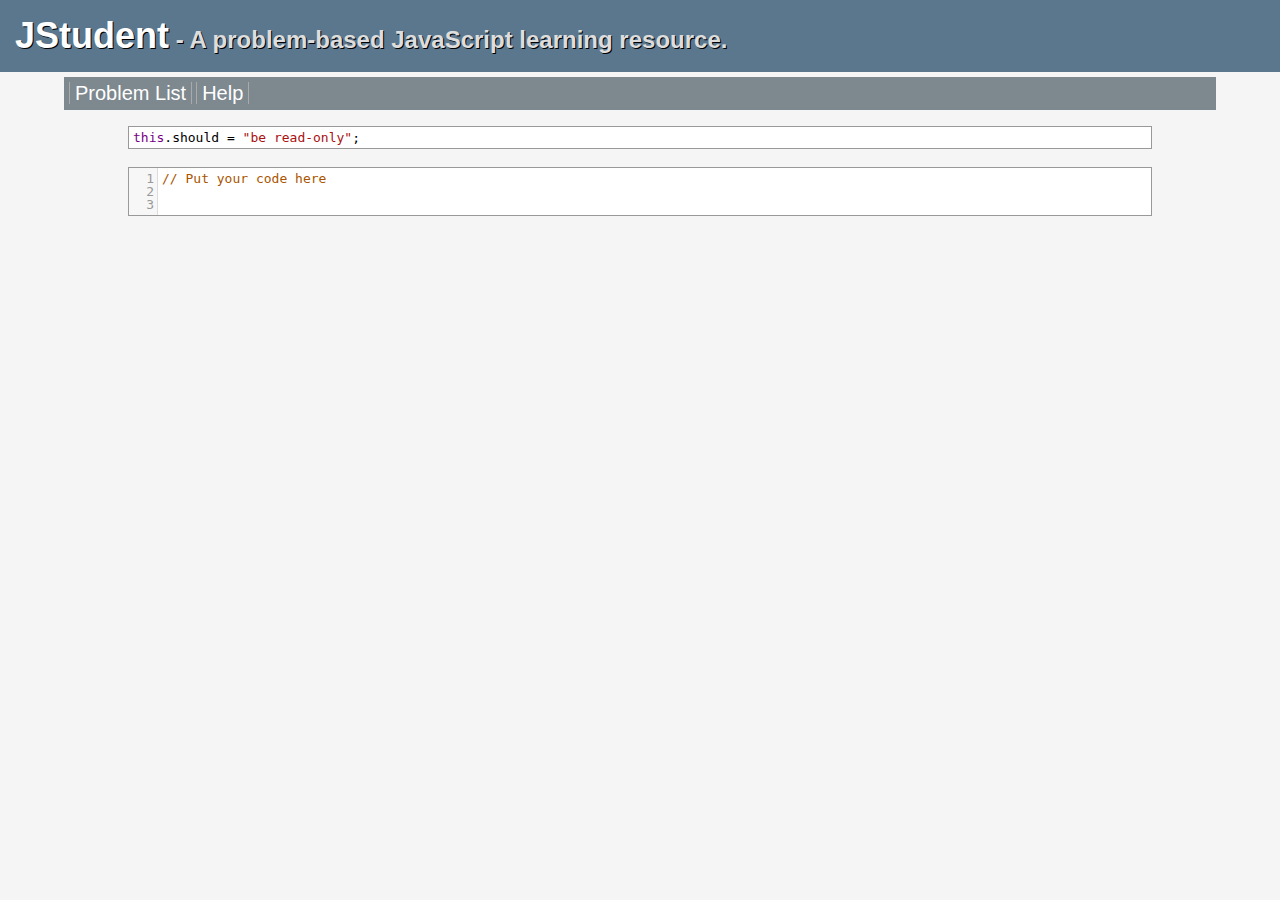
==== index.html @ 4e84137b "Started setting up the webpage." ====
<!DOCTYPE html> 
<html> 
    <head>
        <meta charset="UTF-8">
        <title>JStudent</title>
        <link rel="stylesheet" type="text/css" href="global.css"/>
		<link rel="stylesheet" type="text/css" href="codemirror/lib/codemirror.css">
    </head>

    <body>
		<div id="titlebar">
			<span style="font-size:1.5em;"><a href="index.html">JStudent</a></span> - A problem-based JavaScript learning resource.
		</div>
		<div id="menubar">
			<a href="problems.html">Problem List</a> <a href="help.html">Help</a>
		</div>
		<div id="problem">
			<p id="description"></p>
			<textarea id="code-test"></textarea>
			<br>
			<textarea id="code-input"></textarea>
		</div>
		<script type="text/javascript" src="codemirror/lib/codemirror.js"></script>
		<script type="text/javascript" src="codemirror/mode/javascript/javascript.js"></script>
		<script type="text/javascript" src="problems.js"></script>
		<script type="text/javascript" src="main.js"></script>
    </body>
    
</html>
---- global.css ----
body {
	background-color: WhiteSmoke;
	margin: 0px;
}

.code {
	font-size: 0.85em; 
	font-family: Consolas,"Andale Mono", "Lucida Console", monospace;
}

#titlebar {
	font-size: 1.5em;
	font-family: sans-serif;
	font-weight: bold;
	background-color: #5A778D;
	color: #ddd;
	text-shadow: 1px 1px 0.5px #000;
	padding: 15px;
}
#titlebar a {
	color: #fff;
	text-decoration: none;
}

#menubar {
	margin-left: 5%;
	margin-right: 5%;
	margin-top: 5px;
	padding-left: 5px;	
	padding-top: 5px;
	padding-bottom: 5px;
	background-color: #7D888F;
}
#menubar a {
	color: #fff;
	font-size: 1.25em;
	text-decoration: none;
	font-family: sans-serif;
	border-left: thin solid #aaa;
	border-right: thin solid #aaa;
	padding-left: 5px;
	padding-right: 5px;
}
#menubar a:hover {
	color: orange;
	background-color: #474D50;
}

#problem {
	margin-left: 10%;
	margin-right: 10%;
}
---- codemirror/lib/codemirror.css ----
/* BASICS */

.CodeMirror {
  /* Set height, width, borders, and global font properties here */
  font-family: monospace;
  height: auto;
  border: thin solid #999;
}
.CodeMirror-scroll {
  /* Set scrolling behaviour here */
  overflow: auto;
}

/* PADDING */

.CodeMirror-lines {
  padding: 4px 0; /* Vertical padding around content */
}
.CodeMirror pre {
  padding: 0 4px; /* Horizontal padding of content */
}

.CodeMirror-scrollbar-filler, .CodeMirror-gutter-filler {
  background-color: white; /* The little square between H and V scrollbars */
}

/* GUTTER */

.CodeMirror-gutters {
  border-right: 1px solid #ddd;
  background-color: #f7f7f7;
  white-space: nowrap;
}
.CodeMirror-linenumbers {}
.CodeMirror-linenumber {
  padding: 0 3px 0 5px;
  min-width: 20px;
  text-align: right;
  color: #999;
}

/* CURSOR */

.CodeMirror div.CodeMirror-cursor {
  border-left: 1px solid black;
  z-index: 3;
}
/* Shown when moving in bi-directional text */
.CodeMirror div.CodeMirror-secondarycursor {
  border-left: 1px solid silver;
}
.CodeMirror.cm-keymap-fat-cursor div.CodeMirror-cursor {
  width: auto;
  border: 0;
  background: #7e7;
  z-index: 1;
}
/* Can style cursor different in overwrite (non-insert) mode */
.CodeMirror div.CodeMirror-cursor.CodeMirror-overwrite {}

.cm-tab { display: inline-block; }

/* DEFAULT THEME */

.cm-s-default .cm-keyword {color: #708;}
.cm-s-default .cm-atom {color: #219;}
.cm-s-default .cm-number {color: #164;}
.cm-s-default .cm-def {color: #00f;}
.cm-s-default .cm-variable {color: black;}
.cm-s-default .cm-variable-2 {color: #05a;}
.cm-s-default .cm-variable-3 {color: #085;}
.cm-s-default .cm-property {color: black;}
.cm-s-default .cm-operator {color: black;}
.cm-s-default .cm-comment {color: #a50;}
.cm-s-default .cm-string {color: #a11;}
.cm-s-default .cm-string-2 {color: #f50;}
.cm-s-default .cm-meta {color: #555;}
.cm-s-default .cm-error {color: #f00;}
.cm-s-default .cm-qualifier {color: #555;}
.cm-s-default .cm-builtin {color: #30a;}
.cm-s-default .cm-bracket {color: #997;}
.cm-s-default .cm-tag {color: #170;}
.cm-s-default .cm-attribute {color: #00c;}
.cm-s-default .cm-header {color: blue;}
.cm-s-default .cm-quote {color: #090;}
.cm-s-default .cm-hr {color: #999;}
.cm-s-default .cm-link {color: #00c;}

.cm-negative {color: #d44;}
.cm-positive {color: #292;}
.cm-header, .cm-strong {font-weight: bold;}
.cm-em {font-style: italic;}
.cm-link {text-decoration: underline;}

.cm-invalidchar {color: #f00;}

div.CodeMirror span.CodeMirror-matchingbracket {color: #0f0;}
div.CodeMirror span.CodeMirror-nonmatchingbracket {color: #f22;}

/* STOP */

/* The rest of this file contains styles related to the mechanics of
   the editor. You probably shouldn't touch them. */

.CodeMirror {
  line-height: 1;
  position: relative;
  overflow: hidden;
  background: white;
  color: black;
}

.CodeMirror-scroll {
  /* 30px is the magic margin used to hide the element's real scrollbars */
  /* See overflow: hidden in .CodeMirror */
  margin-bottom: -30px; margin-right: -30px;
  padding-bottom: 30px; padding-right: 30px;
  height: 100%;
  outline: none; /* Prevent dragging from highlighting the element */
  position: relative;
}
.CodeMirror-sizer {
  position: relative;
}

/* The fake, visible scrollbars. Used to force redraw during scrolling
   before actuall scrolling happens, thus preventing shaking and
   flickering artifacts. */
.CodeMirror-vscrollbar, .CodeMirror-hscrollbar, .CodeMirror-scrollbar-filler, .CodeMirror-gutter-filler {
  position: absolute;
  z-index: 6;
  display: none;
}
.CodeMirror-vscrollbar {
  right: 0; top: 0;
  overflow-x: hidden;
  overflow-y: scroll;
}
.CodeMirror-hscrollbar {
  bottom: 0; left: 0;
  overflow-y: hidden;
  overflow-x: scroll;
}
.CodeMirror-scrollbar-filler {
  right: 0; bottom: 0;
}
.CodeMirror-gutter-filler {
  left: 0; bottom: 0;
}

.CodeMirror-gutters {
  position: absolute; left: 0; top: 0;
  padding-bottom: 30px;
  z-index: 3;
}
.CodeMirror-gutter {
  white-space: normal;
  height: 100%;
  padding-bottom: 30px;
  margin-bottom: -32px;
  display: inline-block;
  /* Hack to make IE7 behave */
  *zoom:1;
  *display:inline;
}
.CodeMirror-gutter-elt {
  position: absolute;
  cursor: default;
  z-index: 4;
}

.CodeMirror-lines {
  cursor: text;
}
.CodeMirror pre {
  /* Reset some styles that the rest of the page might have set */
  -moz-border-radius: 0; -webkit-border-radius: 0; border-radius: 0;
  border-width: 0;
  background: transparent;
  font-family: inherit;
  font-size: inherit;
  margin: 0;
  white-space: pre;
  word-wrap: normal;
  line-height: inherit;
  color: inherit;
  z-index: 2;
  position: relative;
  overflow: visible;
}
.CodeMirror-wrap pre {
  word-wrap: break-word;
  white-space: pre-wrap;
  word-break: normal;
}
.CodeMirror-linebackground {
  position: absolute;
  left: 0; right: 0; top: 0; bottom: 0;
  z-index: 0;
}

.CodeMirror-linewidget {
  position: relative;
  z-index: 2;
  overflow: auto;
}

.CodeMirror-widget {
}

.CodeMirror-wrap .CodeMirror-scroll {
  overflow-x: hidden;
}

.CodeMirror-measure {
  position: absolute;
  width: 100%; height: 0px;
  overflow: hidden;
  visibility: hidden;
}
.CodeMirror-measure pre { position: static; }

.CodeMirror div.CodeMirror-cursor {
  position: absolute;
  visibility: hidden;
  border-right: none;
  width: 0;
}
.CodeMirror-focused div.CodeMirror-cursor {
  visibility: visible;
}

.CodeMirror-selected { background: #d9d9d9; }
.CodeMirror-focused .CodeMirror-selected { background: #d7d4f0; }

.cm-searching {
  background: #ffa;
  background: rgba(255, 255, 0, .4);
}

/* IE7 hack to prevent it from returning funny offsetTops on the spans */
.CodeMirror span { *vertical-align: text-bottom; }

@media print {
  /* Hide the cursor when printing */
  .CodeMirror div.CodeMirror-cursor {
    visibility: hidden;
  }
}
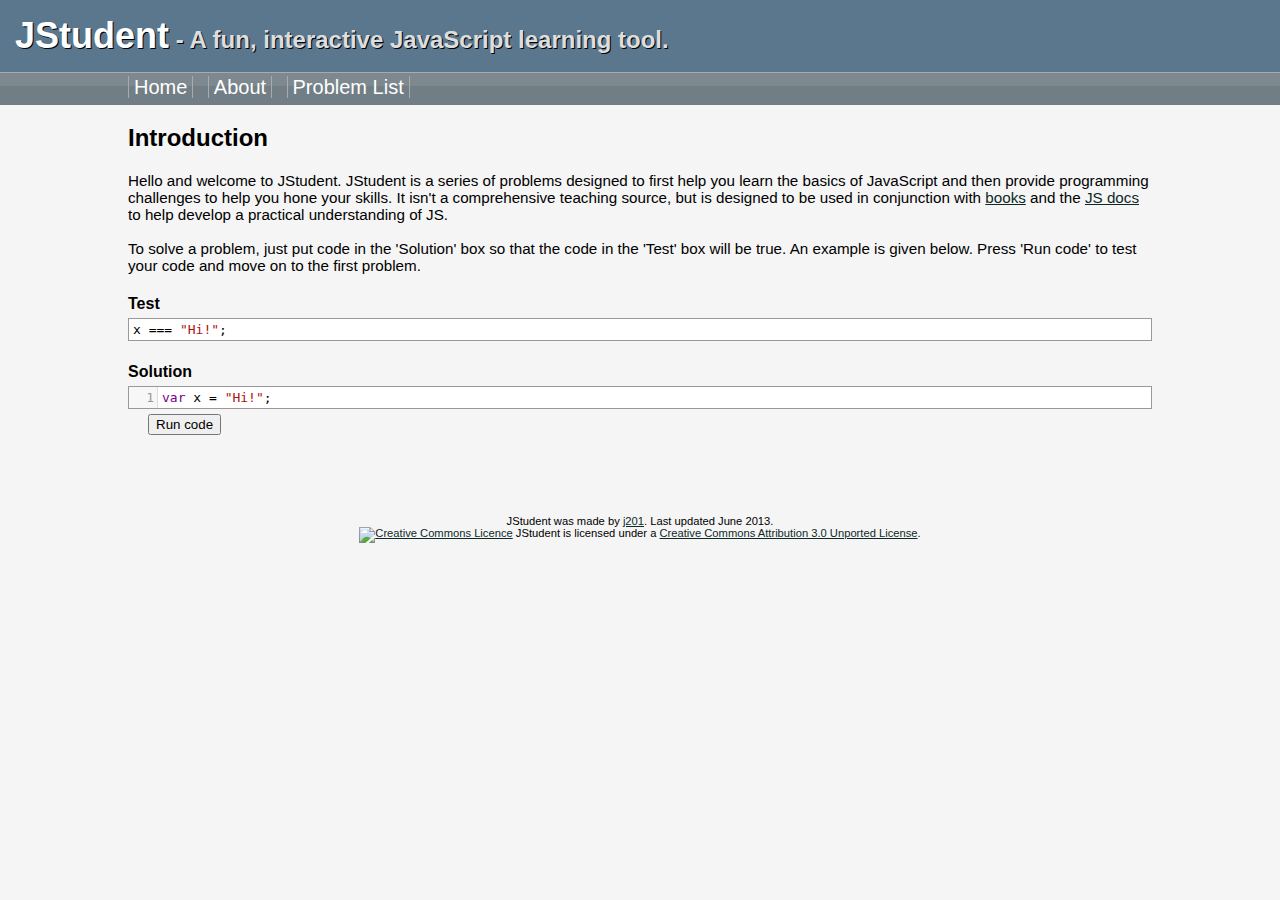
==== commit 6ee18fad: "Set up most of the website. Now to add problems!" ====
--- a/index.html
+++ b/index.html
@@ -9,21 +9,43 @@
 
     <body>
 		<div id="titlebar">
-			<span style="font-size:1.5em;"><a href="index.html">JStudent</a></span> - A problem-based JavaScript learning resource.
+			<span style="font-size:1.5em;"><a href="index.html">JStudent</a></span> - A fun, interactive JavaScript learning tool.
 		</div>
-		<div id="menubar">
-			<a href="problems.html">Problem List</a> <a href="help.html">Help</a>
+		<div id="menu-background"></div>
+		<ul id="menubar">
+			<li>
+				<a href="index.html">Home</a>
+			</li>
+			<li>
+				<a href="about.html">About</a>
+			</li>
+			<li>
+				<a href="problem-list.html">Problem List</a>
+				<ol id="problems-dropdown" class="sub-menu">
+				</ol>
+			</li>
+		</ul>
+		<noscript>This page requires JavaScript to be enabled.</noscript>
+		<h2 id="subtitle">Introduction</h2>
+		<div id="problem">
+			<p id="desc">Hello and welcome to JStudent. JStudent is a series of problems designed to first help you learn the basics of JavaScript and then provide programming challenges to help you hone your skills. It isn't a comprehensive teaching source, but is designed to be used in conjunction with <a href="http://www.eloquentjs.net">books</a> and the <a href="http://developer.mozilla.org/en-US/docs/Web/JavaScript/Reference">JS docs</a> to help develop a practical understanding of JS.
+			<br><br>To solve a problem, just put code in the 'Solution' box so that the code in the 'Test' box will be true. An example is given below. Press 'Run code' to test your code and move on to the first problem.</p>
+			<h4>Test</h4>
+			<textarea id="code-test"></textarea>
+			<h4>Solution</h4>
+			<textarea id="code-input"></textarea>
+			<button id="run-code">Run code</button>
+			<p id="result"></p>
 		</div>
-		<div id="problem">
-			<p id="description"></p>
-			<textarea id="code-test"></textarea>
+		<p id="footer">JStudent was made by <a href="http://j201.github.io">j201</a>. Last updated June 2013.
 			<br>
-			<textarea id="code-input"></textarea>
-		</div>
+			<a rel="license" href="http://creativecommons.org/licenses/by/3.0/deed.en_CA"><img alt="Creative Commons Licence" style="border-width:0" src="http://i.creativecommons.org/l/by/3.0/80x15.png" /></a> JStudent is licensed under a <a rel="license" href="http://creativecommons.org/licenses/by/3.0/deed.en_CA">Creative Commons Attribution 3.0 Unported License</a>.
+		</p>
 		<script type="text/javascript" src="codemirror/lib/codemirror.js"></script>
 		<script type="text/javascript" src="codemirror/mode/javascript/javascript.js"></script>
 		<script type="text/javascript" src="problems.js"></script>
-		<script type="text/javascript" src="main.js"></script>
+		<script type="text/javascript" src="menu.js"></script>
+		<script type="text/javascript" src="index.js"></script>
     </body>
     
 </html>
--- a/global.css
+++ b/global.css
@@ -1,11 +1,22 @@
 body {
 	background-color: WhiteSmoke;
 	margin: 0px;
+	font-family: "Arial", "Helvetica", sans-serif;
 }
 
-.code {
-	font-size: 0.85em; 
-	font-family: Consolas,"Andale Mono", "Lucida Console", monospace;
+a {
+	color: #0C2926;
+}
+a:visited {
+	color: #247066;
+}
+
+h4 {
+	margin-bottom: 5px;
+}
+
+code {
+	padding:0px;
 }
 
 #titlebar {
@@ -22,20 +33,44 @@
 	text-decoration: none;
 }
 
+#menu-background {
+	padding-bottom: 2em;
+	background-color: #7D888F;
+	border-top: 1px solid #aaa;
+	position: relative;
+	z-index: 1;
+}
+#menu-background:before {
+	content: "";
+	position: absolute;
+	z-index: -1;
+	top: 13px;
+	right: 0;
+	bottom: 0;
+	left: 0;
+	background-color: #727E85;
+}
+
 #menubar {
-	margin-left: 5%;
-	margin-right: 5%;
-	margin-top: 5px;
-	padding-left: 5px;	
+	margin-top: -2.1em;
 	padding-top: 5px;
 	padding-bottom: 5px;
-	background-color: #7D888F;
+	padding-left: 0;
+	background-color: transparent;
+	position: relative;
+	z-index: 5;
+}
+#menubar li {
+	display: inline;
+	list-style: none;
+	position: relative;
+	margin-right:10px;
+	padding-bottom: 10px;
 }
 #menubar a {
 	color: #fff;
 	font-size: 1.25em;
 	text-decoration: none;
-	font-family: sans-serif;
 	border-left: thin solid #aaa;
 	border-right: thin solid #aaa;
 	padding-left: 5px;
@@ -45,8 +80,94 @@
 	color: orange;
 	background-color: #474D50;
 }
+#menubar li:hover ol {
+	left:0;
+}
 
-#problem {
+#desc {
+	font-size: 0.95em;
+}
+
+#problems-dropdown {
+	display: none;
+	position: absolute;
+	padding-top: 5px;
+	background: transparent;
+	list-style: none;
+	padding-left: 0;
+}
+#problems-dropdown a {
+	font-size: 0.8em;
+	color: white;
+	background-color: #474D50;
+	border-bottom: 1px solid #aaa;
+	padding-bottom: 5px;
+	padding-top: 5px;
+	display: block;
+}
+#problems-dropdown li:hover a {
+	color: orange;
+}
+#problems-dropdown li {
+	margin: 0;
+}
+#menubar li:hover #problems-dropdown {
+	display: block;
+}
+
+#problem, #subtitle, #menubar, body > p {
 	margin-left: 10%;
 	margin-right: 10%;
 }
+
+button {
+	margin-left: 20px;
+	margin-top: 5px;
+}
+
+#result a {
+	padding: 2px;
+}
+#result a:hover {
+	background-color: #ccc;
+}
+
+#footer {
+	margin-top: 80px;
+	text-align: center;
+	font-size: 0.7em;
+}
+
+.problems-list {
+	list-style:none;
+	display: inline-block;
+	float: left;
+	padding-left: 10px;
+	padding-right: 10px;
+	width: 25%;
+}
+.problems-list li {
+	padding: 0px;
+	display: block;
+	border: 1px solid #aaa;
+	margin: 5px;
+	width: 100%;
+}
+.problems-list li:hover {
+	background-color: #ccc;
+	color: orange;
+}
+.problems-list li a {
+	text-decoration: none;
+	margin: 0px;
+	padding: 5px;
+	padding-left: 5%;
+	display: block;
+	height: 100%;
+}	
+
+#problem-list-columns {
+	list-style-type: none;
+	margin-left: auto;
+	margin-right: auto;
+}
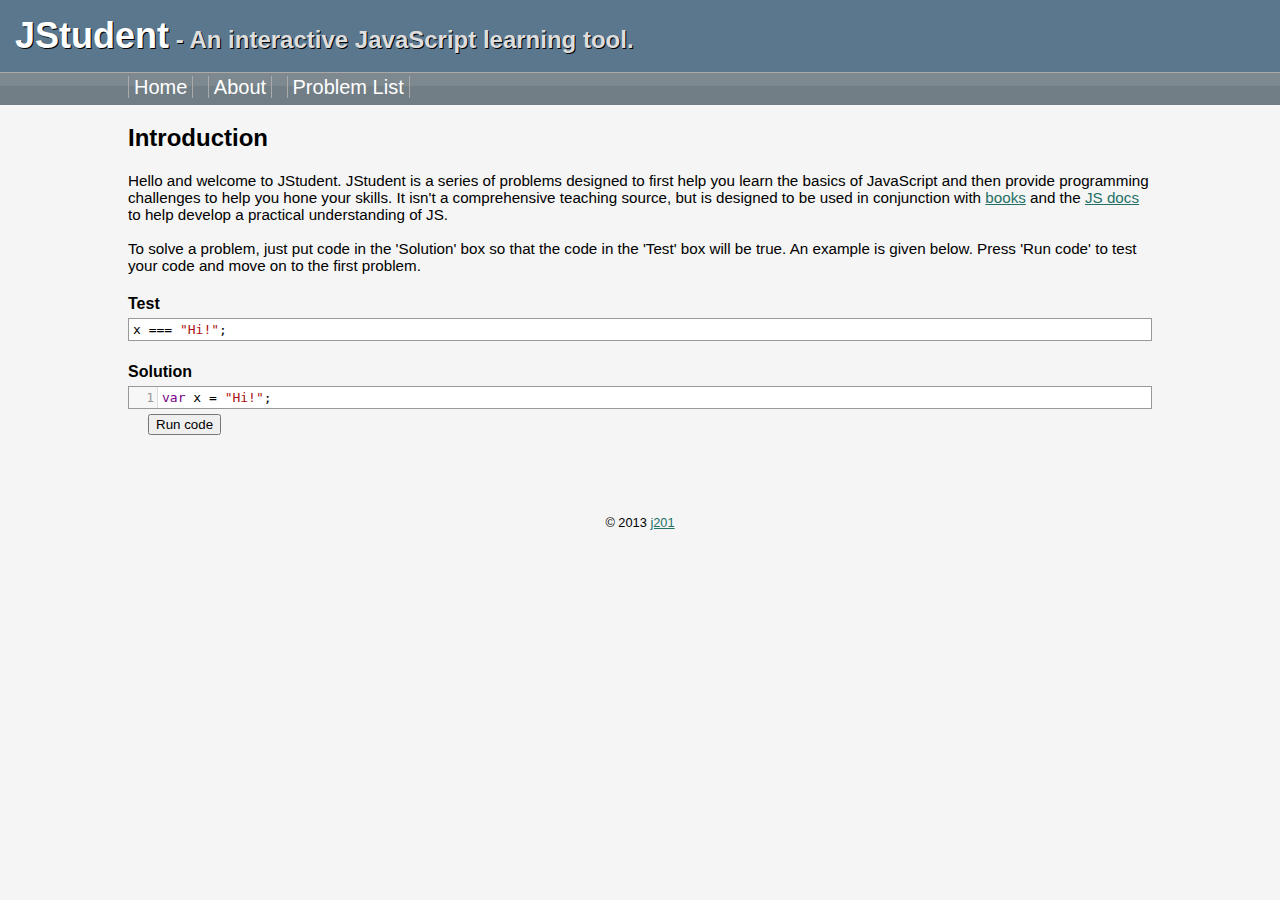
==== commit 6ca74873: "Finished up most of the website, including using Web Storage to keep track of solved problems." ====
--- a/index.html
+++ b/index.html
@@ -9,7 +9,7 @@
 
     <body>
 		<div id="titlebar">
-			<span style="font-size:1.5em;"><a href="index.html">JStudent</a></span> - A fun, interactive JavaScript learning tool.
+			<span style="font-size:1.5em;"><a href="index.html">JStudent</a></span> - An interactive JavaScript learning tool.
 		</div>
 		<div id="menu-background"></div>
 		<ul id="menubar">
@@ -37,10 +37,9 @@
 			<button id="run-code">Run code</button>
 			<p id="result"></p>
 		</div>
-		<p id="footer">JStudent was made by <a href="http://j201.github.io">j201</a>. Last updated June 2013.
-			<br>
-			<a rel="license" href="http://creativecommons.org/licenses/by/3.0/deed.en_CA"><img alt="Creative Commons Licence" style="border-width:0" src="http://i.creativecommons.org/l/by/3.0/80x15.png" /></a> JStudent is licensed under a <a rel="license" href="http://creativecommons.org/licenses/by/3.0/deed.en_CA">Creative Commons Attribution 3.0 Unported License</a>.
-		</p>
+		<p id="footer">© 2013 <a href="http://j201.github.io">j201</a></p>
+		<script type="text/javascript" src="json3.min.js"></script>
+		<script type="text/javascript" src="es5-shim/es5-shim.min.js"></script>
 		<script type="text/javascript" src="codemirror/lib/codemirror.js"></script>
 		<script type="text/javascript" src="codemirror/mode/javascript/javascript.js"></script>
 		<script type="text/javascript" src="problems.js"></script>
--- a/global.css
+++ b/global.css
@@ -5,10 +5,10 @@
 }
 
 a {
-	color: #0C2926;
+	color: #247066;
 }
 a:visited {
-	color: #247066;
+	color: #6453A2;
 }
 
 h4 {
@@ -17,6 +17,11 @@
 
 code {
 	padding:0px;
+}
+
+noscript {
+	font-size: 3em;
+	margin-left: 10%;
 }
 
 #titlebar {
@@ -108,6 +113,13 @@
 #problems-dropdown li:hover a {
 	color: orange;
 }
+#problems-dropdown .solved {
+	background-color: green;
+}
+#problems-dropdown li:hover .solved {
+	background-color: green;
+	color: black;
+}
 #problems-dropdown li {
 	margin: 0;
 }
@@ -135,7 +147,7 @@
 #footer {
 	margin-top: 80px;
 	text-align: center;
-	font-size: 0.7em;
+	font-size: 0.8em;
 }
 
 .problems-list {
@@ -153,9 +165,15 @@
 	margin: 5px;
 	width: 100%;
 }
-.problems-list li:hover {
+.problems-list li:hover a {
 	background-color: #ccc;
-	color: orange;
+}
+.problems-list .solved {
+	background-color: green;
+	color: white;
+}
+.problems-list li:hover .solved {
+	color: black;
 }
 .problems-list li a {
 	text-decoration: none;
